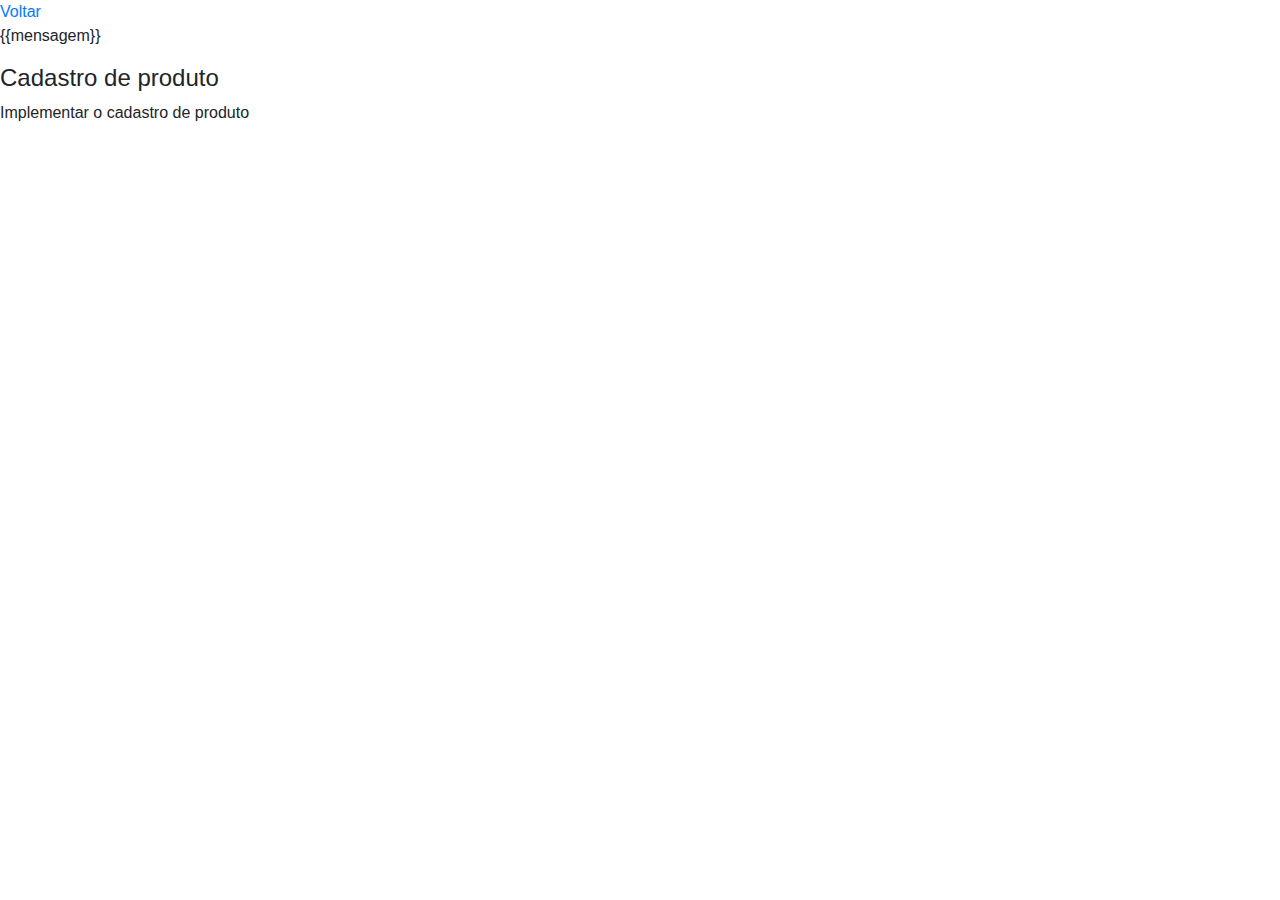
==== WebContent/novo-produto.html @ 6852aadf "Commit inicial" ====
<!DOCTYPE html>
<html>

<head>
	<meta charset="utf-8">
	<link rel="shortcut icon" href="favicon.ico"/>
	<title>Cadastrar um novo Produto </title>
	<link rel="stylesheet" type="text/css"
		href="resources/css/bootstrap.min.css">
	<link rel="stylesheet" type="text/css"
		href="resources/css/main.css">
</head>

<body>

<a href="/mercado/index.html">Voltar</a>

<div id="app">
	<p>{{mensagem}}</p>
	
	<h4>Cadastro de produto</h4>
		
	<p>Implementar o cadastro de produto</p>	
</div>

	<script src="resources/js/vue.js"></script>
	<script src="resources/js/axios.min.js"></script>
	<script src="resources/js/cadastro-de-produtos.js"></script>
</body>
</html>
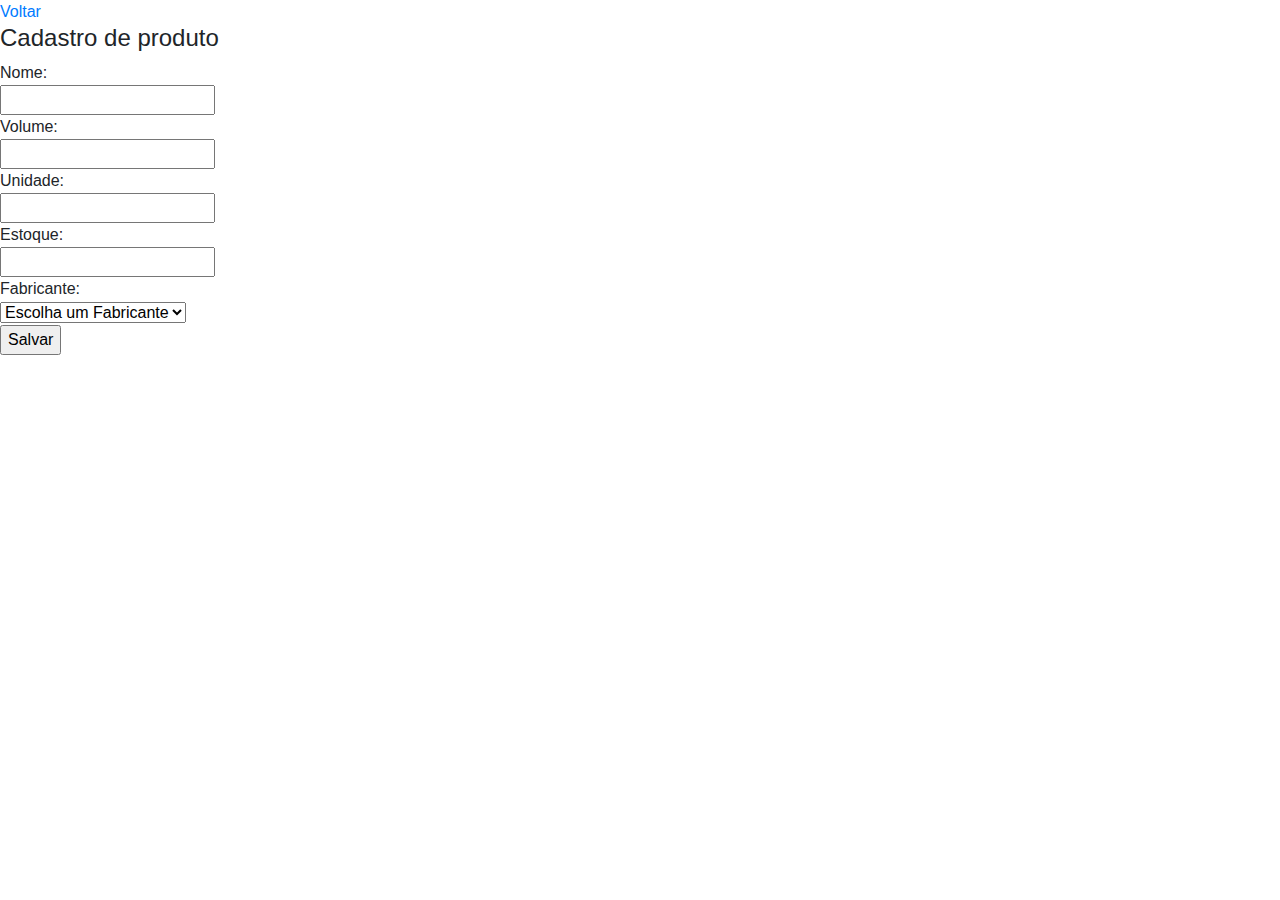
==== commit dcc55c27: "Implementação do JS e HTML do post" ====
--- a/WebContent/novo-produto.html
+++ b/WebContent/novo-produto.html
@@ -2,26 +2,36 @@
 <html>
 
 <head>
-	<meta charset="utf-8">
-	<link rel="shortcut icon" href="favicon.ico"/>
-	<title>Cadastrar um novo Produto </title>
-	<link rel="stylesheet" type="text/css"
-		href="resources/css/bootstrap.min.css">
-	<link rel="stylesheet" type="text/css"
-		href="resources/css/main.css">
+<meta charset="utf-8">
+<link rel="shortcut icon" href="favicon.ico" />
+<title>Cadastrar um novo Produto</title>
+<link rel="stylesheet" type="text/css"
+	href="resources/css/bootstrap.min.css">
+<link rel="stylesheet" type="text/css" href="resources/css/main.css">
 </head>
 
 <body>
 
-<a href="/mercado/index.html">Voltar</a>
+	<a href="/home/joaquim/joaquim/jersey-java/WebContent/index.html">Voltar</a>
 
-<div id="app">
-	<p>{{mensagem}}</p>
-	
-	<h4>Cadastro de produto</h4>
-		
-	<p>Implementar o cadastro de produto</p>	
-</div>
+	<div id="app">
+		<h4>Cadastro de produto</h4>
+		<form name="formNovoProduto" onsubmit="return novoProduto()"
+			method="post">
+			Nome:<br> <input type="text" name="nome" value=""><br>
+			Volume:<br> <input type="text" name="volume" value=""><br>
+			Unidade:<br> <input type="text" name="unidade" value=""><br>
+			Estoque:<br> <input type="text" name="estoque" value=""><br>
+			Fabricante:<br>
+			<select id="fabricantes">
+				<option value="">Escolha um Fabricante</option>
+			</select>
+			<br>
+			<input type="submit" value="Salvar">
+			
+		</form>
+
+	</div>
 
 	<script src="resources/js/vue.js"></script>
 	<script src="resources/js/axios.min.js"></script>
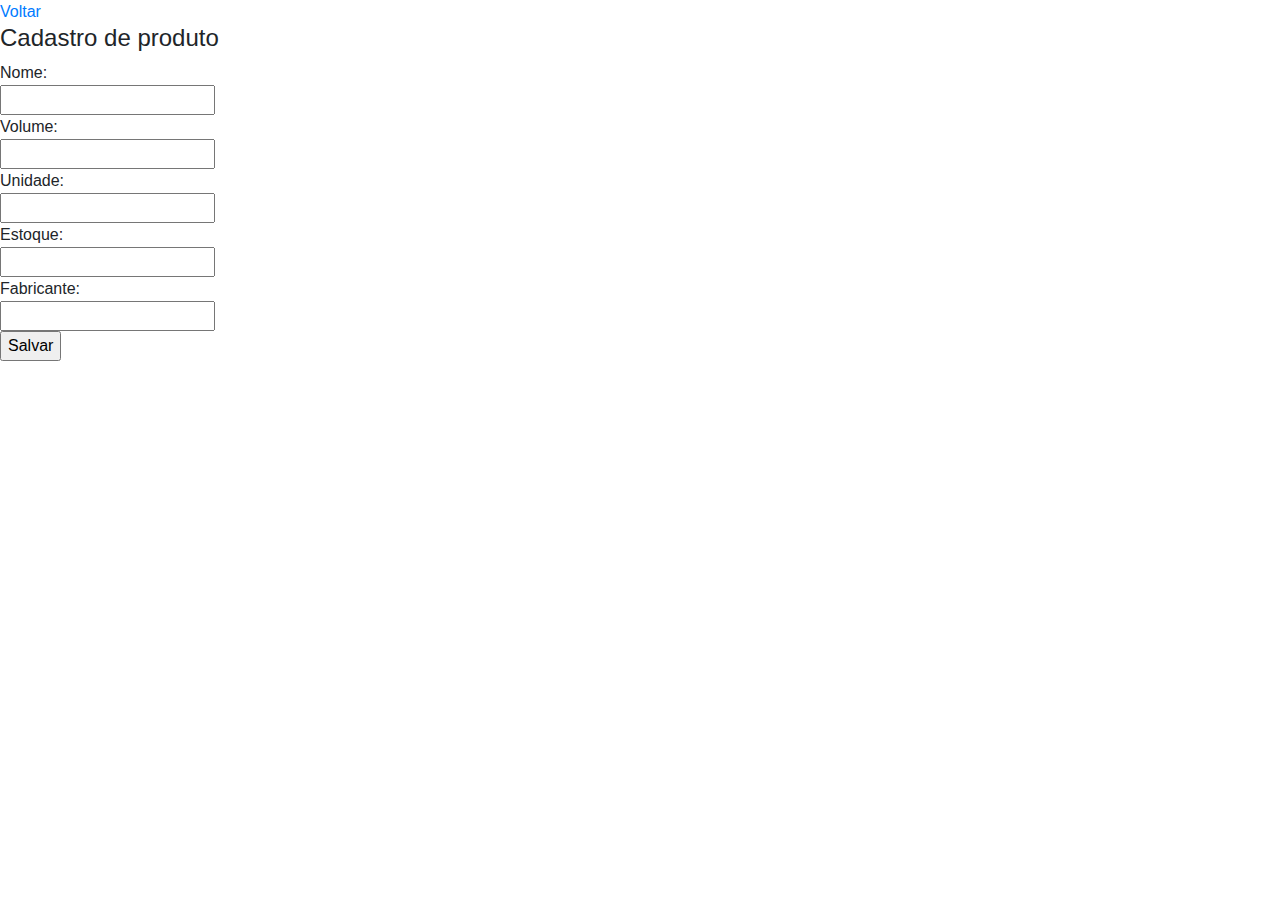
==== commit 02d1486c: "Atualizaçao com todas as funcionalidades principais implementadas." ====
--- a/WebContent/novo-produto.html
+++ b/WebContent/novo-produto.html
@@ -12,7 +12,7 @@
 
 <body>
 
-	<a href="/home/joaquim/joaquim/jersey-java/WebContent/index.html">Voltar</a>
+	<a href="index.html">Voltar</a>
 
 	<div id="app">
 		<h4>Cadastro de produto</h4>
@@ -22,11 +22,7 @@
 			Volume:<br> <input type="text" name="volume" value=""><br>
 			Unidade:<br> <input type="text" name="unidade" value=""><br>
 			Estoque:<br> <input type="text" name="estoque" value=""><br>
-			Fabricante:<br>
-			<select id="fabricantes">
-				<option value="">Escolha um Fabricante</option>
-			</select>
-			<br>
+			Fabricante:<br> <input type="text" name="fabricante" value=""><br>
 			<input type="submit" value="Salvar">
 			
 		</form>
